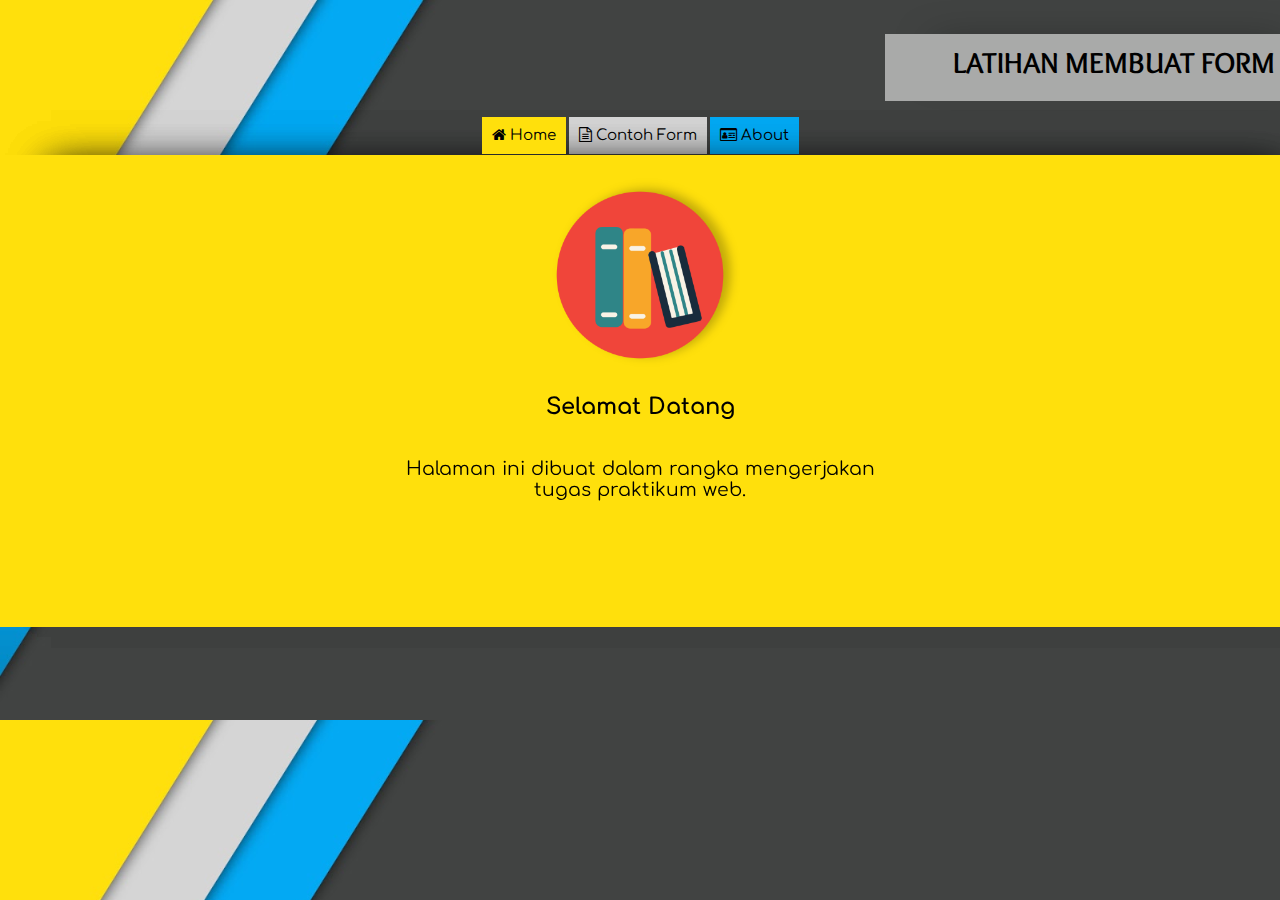
==== index.html @ 5650b938 "commit" ====
<!DOCTYPE html>
<html>
  <head>
    <meta charset="utf-8">
    <title></title>
    <link href="https://fonts.googleapis.com/css?family=Comfortaa|Overlock" rel="stylesheet">
    <link rel="stylesheet" href="https://cdnjs.cloudflare.com/ajax/libs/font-awesome/4.7.0/css/font-awesome.min.css">
    <link rel="stylesheet" href="style.css">

    <style>
    header{
      /*background-color: aqua;*/
      padding-top: 0px;
      margin: 0;
      color: black;
      align-items: right;
      position: relative;

    }

    .judul{
      -webkit-box-shadow: 27px -12px 38px -24px rgba(0,0,0,0.5);
    -moz-box-shadow: 27px -12px 38px -24px rgba(0,0,0,0.5);
    box-shadow: 27px -12px 38px -24px rgba(0,0,0,0.5);
    }

    h1{
      text-align: right;
      font-family: 'Overlock', cursive;
      font-style: normal;
      padding: 10px 5px 20px 40px;
      margin: 0;
      background: rgba(255, 255, 255, 0.55);
      width: 55%;
      position: absolute;
      right: 0px;
      width: 350px;
      -webkit-box-shadow: 27px -12px 38px -24px rgba(0,0,0,0.5);
    -moz-box-shadow: 27px -12px 38px -24px rgba(0,0,0,0.5);
    box-shadow: 27px -12px 38px -24px rgba(0,0,0,0.5);
    }

    h2{
      text-align: center;
    }

    body{
      font-size: 15px;
      margin: 0;
      background-color: rgba(221, 199, 94, 0.43);
      background-image: url(header.jpg);
      background-size: cover;
      font-family: 'Comfortaa', cursive;
    }

    img {
        display: block;
        margin: 0 auto;
        width: 200px;
    }

    /*.tab:nth-child(1) { margin-left: 40%; }*/
    .tabs {
      position: relative;
      min-height: 500px; /* This part sucks */ /*Yeah, really sucks*/
      clear: both;
      margin: 25px 0;
      text-align: center;
      width: 100%;
      margin-bottom: 0;

    }
    .tab {
      float: none;
      display: inline-block;
    }
    .tab > label {
      background: #eee;
      padding: 10px;
      /*border: 1px solid #ccc;*/
      margin-left: -1px;
      position: relative;
      left: 1px;
      height: 200px;

    }

    label[for="tab-1"]{
      background: #FFE00C;
    }

    label[for="tab-2"]{
      background: #D5D5D5;
    }

    label[for="tab-3"]{
      background: #03A9F3;
    }

    .tab > [type=radio] {
      display: none;
    }
    .content {
      position: absolute;
      top: 28px;
      left: 0;
      right: 0;
      bottom: 0;
      padding: 20px;
      /*border: 1px solid #ccc;*/
      text-align: left;
      margin: 0;
      -webkit-box-shadow: 27px -12px 38px -24px rgba(0,0,0,0.5);
      -moz-box-shadow: 27px -12px 38px -24px rgba(0,0,0,0.5);
      box-shadow: 27px -12px 38px -24px rgba(0,0,0,0.5);
    }
    .tab > [type=radio]:checked ~ label {
      /*background: white;*/
      /*border-bottom: 1px solid white;*/
      z-index: 2;
    }
    .tab > [type=radio]:checked ~ label ~ .content {
      z-index: 1;
    }

    .kalimat{
      padding: 2% 25% 2% 25%;
      text-align: center;
      font-size: 1.25em;
      overflow-y: auto;
    }

    #home, #about{
      padding-left: 10%;
      padding-right: 10%;
      text-align: justify;
    }

    #home{
      background-color: #FFE00C;
    }

    #contoh_form{
      overflow-y: auto;
      background-color: #D5D5D5;
    }

    #about{
      background-color: #03A9F3;
      overflow-y: auto;
    }

    /*  ---------------------------------------------------------
        ---------------------------------------------------------
     */


    .tab > div > form > p > label{
      width: 200px;
      display: inline-block;
      text-align: right;
      margin-right: 10px;
    }

    #header{
      background-color: #aaa;
      height: 100px;
      #width: 1000px;
      max-width: 100%;
    }

    p{
      margin: 10px;
    }
    /*Menghilangkan spin button pada input number*/

    input[type=number]::-webkit-inner-spin-button,
    input[type=number]::-webkit-outer-spin-button {
      -webkit-appearance: none;
      margin: 0;
    }
    input[type='number'] {
        -moz-appearance:textfield;
    }
    /*------------------------------------------*/

    input[type=text],
    input[type=number],
    input[type=email],
    input[type=tel],
    input[type=date]{
      width: 233px;
      height: 35px;
      -webkit-border-radius: 8px/7px;
         -moz-border-radius: 8px/7px;
      border-radius: 8px/7px;
      background-color: #fff;
      -webkit-box-shadow: 1px 2px 5px rgba(0,0,0,.09);
          moz-box-shadow: 1px 2px 5px rgba(0,0,0,.09);
              box-shadow: 1px 2px 5px rgba(0,0,0,.09);
      border: solid 1px #cbc9c9;
      padding-left: 5px;
    }

    form textarea[name=alamat]{
      width: 230px;
      height: 65px;
      -webkit-border-radius: 8px/7px;
         -moz-border-radius: 8px/7px;
      border-radius: 8px/7px;
      background-color: #fff;
      -webkit-box-shadow: 1px 2px 5px rgba(0,0,0,.09);
          moz-box-shadow: 1px 2px 5px rgba(0,0,0,.09);
              box-shadow: 1px 2px 5px rgba(0,0,0,.09);
      border: solid 1px #cbc9c9;
      padding: 5px;
      resize: none;
    }

    .rata *{
      vertical-align: middle;
    }

    .data_mahasiswa {
        padding-top: 20px;
        padding-bottom: 20px;
         margin: auto;
         position: relative;
         top: 0; left: 0; bottom: 0; right: 0;
         width: 600px;
         margin-left: 40%/
         /*height: 800px;*/
         border: 1px solid #999; /*jika ingin melihat posisi div anda lebih jelas */
         background-color: rgba(255, 255, 255, 1);

         /*Bayangan pada form*/
         -webkit-box-shadow: 1px 2px 5px rgba(0,0,0,.31);
            -moz-box-shadow: 1px 2px 5px rgba(0,0,0,.31);
                 box-shadow: 1px 2px 5px rgba(0,0,0,.31);

         /*Rounded Box*/
         -webkit-border-radius : 8px/7px;
            -moz-border-radius : 8px/7px;
                 border-radius : 8px/7px;
    }

    legend{text-align: center;}

    #tombol_kirim{text-align: center;}

    form fieldset{
      width: 80%;
      margin-left: 10%;
      text-align: center;
    }

    option{
      text-align: center;
      width: 208px;
    }
    #judul_form{
      text-align: center;
    }
    /* ---------------------------------------------------------- */

    </style>

  </head>
  <body>
    <header>
      <br><br>
      <h1>LATIHAN MEMBUAT FORM</h1>
      <!-- <h2>Oleh <br> Muhammad Yarjullah Hanif</h2> -->
      <br>
      <br>
      <br>
      <br>
    </header>
    <div class="tabs">

       <div class="tab">
           <input type="radio" id="tab-1" name="tab-group-1" checked>
           <label for="tab-1">
             <i class="fa fa-home" aria-hidden="true"></i>
             Home
           </label>

           <div class="content" id="home">
             <img src="home.png" alt="home">
             <h2>Selamat Datang</h2>
             <div class="kalimat">
               Halaman ini dibuat dalam rangka mengerjakan tugas praktikum web.
             </div>
           </div>
       </div>

       <div class="tab">
           <input type="radio" id="tab-2" name="tab-group-1">
           <label for="tab-2">
             <i class="fa fa-file-text-o" aria-hidden="true"></i>
             Contoh Form
           </label>

           <div class="content" id="contoh_form">
<!-- -------------------------- Form Awal -------------------------- -->

<form class="data_mahasiswa" action="index.html" method="post">
  <img src="form.png" alt="form">
  <h2 id="judul_form">Data Mahasiswa</h2>
  <p>
    <label for="nama">Nama</label>
    <input type="text" name="nama" placeholder="isi dengan huruf kapital">
  </p>
  <p>
    <label for="nim">NIM</label>
    <input type="number" name="nim" value="">
  </p>
  <p>
    <label for="prodi">Program Studi</label>
    <input type="text" name="prodi" value="">
  </p>
  <p class="rata">
    <label for="alamat">Alamat Lengkap</label>
    <textarea name="alamat" rows="5" cols="30" class="alamat_area" placeholder="Jalan, No, RT/RW, Kecamatan, Kelurahan, Kabupaten, Provinsi. "></textarea>
  </p>
  <p>
    <label for="kodepos">Kode Pos</label>
    <input type="number" name="kodepos">
  </p>
  <p class="rata">
    <label for="kontak">Nomor Telepon / HP</label>
    <input type="tel" name="kontak" value="+62">
  </p>
  <p>
    <label for="email">E-Mail</label>
    <input type="email" name="email" placeholder="email@domain.com">
  </p>
  <p>
    <label for="tl">Tanggal Lahir</label>
    <input type="date" name="tl">
  </p>
  <p>
    <label for="agama">Agama</label>
    <select class="" name="agama">
      <option>Pilih salah satu</option>
      <option value="1">Islam</option>
      <option value="2">Katolik</option>
      <option value="3">Protestan</option>
      <option value="4">Hindu</option>
      <option value="5">Buddha</option>
      <option value="6">Konghucu</option>
    </select>
  </p>
  <p class="rata">
    <label for="jk">Jenis Kelamin</label>
    <input type="radio" name="jk" value="1" checked>Laki-laki
    <input type="radio" name="jk" value="2">Perempuan
  </p>
  <p class="rata" >
    <label for="minat">Minat</label>
    <input type="checkbox" name="minat" value="1">Olahraga
    <input type="checkbox" name="minat" value="2">Seni
    <input type="checkbox" name="minat" value="3">Teknologi
  </p>
  <fieldset>
    <legend>Unggah Foto</legend>
    <!-- <label for="foto">Silahkan pilih foto anda</label> -->
    <input type="file" name="foto">
  </fieldset>
  <br>
  <p id="tombol_kirim">
    <input type="submit" value="Kirim Data">
  </p>
</form>


<!-- ---------------------------Form akhir ----------------------- -->
           </div>
       </div>

        <div class="tab">
           <input type="radio" id="tab-3" name="tab-group-1">
           <label for="tab-3">
             <i class="fa fa-id-card-o" aria-hidden="true"></i>
             About
           </label>

           <div class="content" id="about">
               <img src="about.png" alt="about">
               <div class="kalimat">
                Oleh <br>
                Muhammad Yarjullah Hanif <br>
                16520241020 <br><br>
                Referensi: <br>
                <a href="https://www.w3schools.com/">Referensi Utama</a> <br>
                <a href="http://stackoverflow.com/questions/21769137/how-to-center-css-tabs">Membuat Tab dengan CSS</a><br>
                <a href="http://www.cssmatic.com/box-shadow">Memberikan Bayangan Pada Gambar - Instan </a><br>
                <a href="http://stackoverflow.com/questions/5235142/how-to-disable-resizable-property-of-textarea">Disable Resizable Property of Textarea</a>
                <br><br>
                Sumber Gambar:<br>
                <a href="http://apps-review-site.blogspot.co.id/2015/06/android-wallpaper.html">Header</a><br>
                <a href="http://www.freepik.com/free-vector/education-icons-collection_760719.htm">Icons by Freepik</a>
               </div>
           </div>
       </div>

    </div>

  </body>
</html>
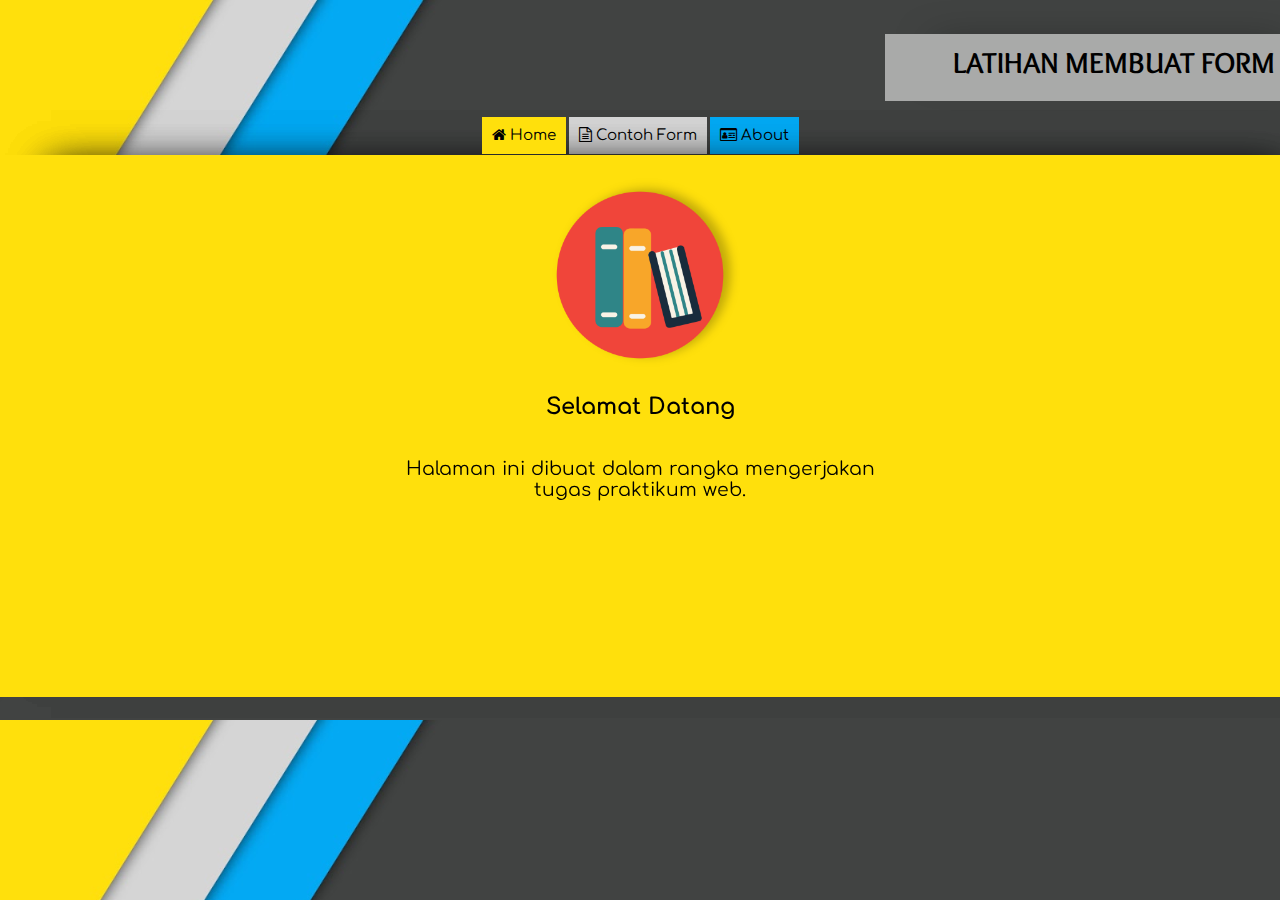
==== commit 8e6c955b: "Update index.html" ====
--- a/index.html
+++ b/index.html
@@ -2,7 +2,7 @@
 <html>
   <head>
     <meta charset="utf-8">
-    <title></title>
+    <title>Membuat Form</title>
     <link href="https://fonts.googleapis.com/css?family=Comfortaa|Overlock" rel="stylesheet">
     <link rel="stylesheet" href="https://cdnjs.cloudflare.com/ajax/libs/font-awesome/4.7.0/css/font-awesome.min.css">
     <link rel="stylesheet" href="style.css">
@@ -62,7 +62,7 @@
     /*.tab:nth-child(1) { margin-left: 40%; }*/
     .tabs {
       position: relative;
-      min-height: 500px; /* This part sucks */ /*Yeah, really sucks*/
+      min-height: 570px; /* This part sucks */ /*Yeah, really sucks*/
       clear: both;
       margin: 25px 0;
       text-align: center;
